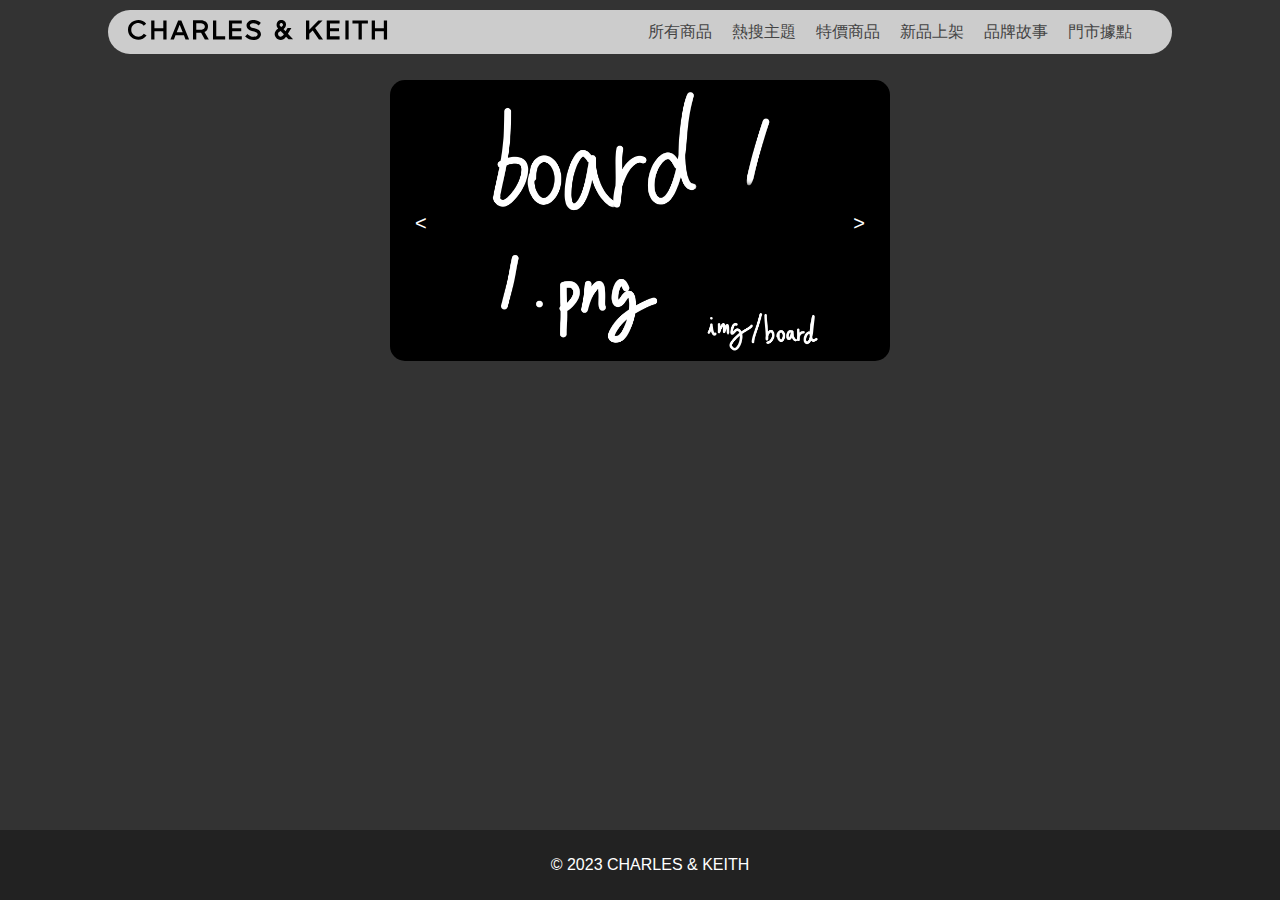
==== index.html @ c6e191f8 "Add files via upload" ====
<!DOCTYPE html>
<html>
<head>
  <title>Charles & Keith</title>
  <link rel="stylesheet" href="/style.css">
</head>
<body>
    <header>
        <div class="header-content">
          <a href="/index.html">
            <img src="/img/logo.svg" alt="CHARLES & KEITH Logo">
          </a>
          <nav>
            <ul>
                <li class="dropdown"> 
                    <a href="/所有商品/">所有商品</a>
                    <ul class="dropdown-content">
                      <li><a href="/所有商品?category=首飾">首飾</a></li>
                      <li><a href="/所有商品?category=包款">包款</a></li>
                      <li><a href="/所有商品?category=鞋類">鞋類</a></li>
                    </ul>
                  </li>
              <li><a href="/熱搜主題/">熱搜主題</a></li>
              <li><a href="/特價商品/">特價商品</a></li>
              <li><a href="/新品上架/">新品上架</a></li>
              <li class="dropdown"> 
                <a href="/品牌故事/">品牌故事</a>
                <ul class="dropdown-content">
                  <li><a href="/品牌故事/">介紹</a></li>
                  <li><a href="/指導老師/">指導老師</a></li>
                </ul>
              </li>
              <li><a href="/門市據點/">門市據點</a></li>
              <li><a href=""></a></li>
            </ul>
          </nav>
          <div class="burger">
            <div class="bar"></div>
            <div class="bar"></div>
            <div class="bar"></div>
          </div>
        </div>
      </header>
  <main>
    <div class="image-container">
      <img src="/img/board/1.png" alt="board 1">
      <div class="text-overlay">
      </div>
      <button class="prev">&lt;</button>
      <button class="next">&gt;</button>
    </div>
  </main>
  <footer>
    <p>&copy; 2023 CHARLES & KEITH</p>
  </footer>
  <script src="/script.js"></script>
</body>
</html>
---- style.css ----
/* 選擇 body 元素 */
body {
    font-family: Arial, sans-serif; /* 設定字體為 Arial，如果使用者沒有 Arial 字體，則使用 sans-serif */
    margin: 0; /* 設定外邊距為 0 */
    background-color: #333; /* 設定背景顏色為 #333 */
    color: #fff; /* 設定文字顏色為白色 */
}

/* 選擇 header 元素 */
header {
    background-color: #ccc; /* 設定背景顏色為 #ccc */
    padding: 10px 20px; /* 設定內邊距為上下 10px、左右 20px */
    border-radius: 150px; /* 設定圓角為 999px，使其呈現圓形 */
    width: 80%; /* 設定寬度為 80% */
    position: absolute; /* 使用絕對定位 */
    top: 10px; /* 距離頂部 10px */
    left: 50%; /* 水平置中 */
    transform: translateX(-50%); /* 修正水平置中偏移 */
    display: flex; /* 使用 flexbox 排版 */
    align-items: center; /* 垂直置中 */
    justify-content: center; /* 確保內容水平居中 */
    z-index: 10; /* 設定 header 的 z-index */
}

/* 選擇 class 為 header-content 的元素 */
.header-content {
    display: flex; /* 使用 flexbox 排版 */
    justify-content: space-between; /* 將 logo 和導覽列分開 */
    align-items: center; /* 垂直置中 */
    width: 100%; /* 確保 header-content 佔據 header 的整個寬度 */
}

/* 選擇 nav 元素下的 ul 元素 */
nav ul {
    list-style: none; /* 移除項目符號 */
    padding: 0; /* 設定內邊距為 0 */
    margin: 0; /* 設定外邊距為 0 */
    display: inline-flex; /* 使用 inline-flex 保持水平排列 */
    align-items: center; /* 垂直置中 */
    border-radius: 15px; /* 設定圓角為 15px */
}

/* 選擇 nav 元素下的 li 元素 */
nav li {
    margin-left: 20px; /* 調整項目之間的間距 */
}

/* 選擇 nav 元素下的 a 元素 */
nav a {
    text-decoration: none; /* 移除連結底線 */
    color: #444; /* 設定文字顏色為 #444 */
}

/* 選擇 class 為 dropdown 的元素 */
.dropdown {
    position: relative; /* 設定相對定位，以便下拉選單可以相對於它定位 */
    display: inline-block; /* 將 dropdown 項目設定為 inline-block，以便它可以包含下拉選單 */
}

/* 選擇 class 為 dropdown-content 的元素 */
.dropdown-content {
    display: none; /* 預設隱藏下拉選單 */
    position: absolute; /* 使用絕對定位 */
    background-color: #ccc; /* 設定背景顏色為 #333 */
    color: #000;
    min-width: 160px; /* 設定最小寬度為 160px */
    box-shadow: 0px 8px 16px 0px rgba(0,0,0,0.2); /* 設定陰影效果 */
    z-index: 1; /* 確保下拉選單顯示在其他元素上方 */
}

/* 選擇 class 為 dropdown-content 的元素下的 a 元素 */
.dropdown-content a {
    color: 000; /* 設定文字顏色為白色 */
    padding: 5px 5px; /* 設定內邊距為上下 12px、左右 16px */
    text-decoration: none; /* 移除連結底線 */
    display: block; /* 將下拉選單項目設定為 block 元素，以便它們可以佔據整行 */
}

/* 滑鼠懸停在 dropdown 項目上時 */
.dropdown:hover .dropdown-content {
    display: block; /* 顯示下拉選單 */
    border-radius: 15px; /* 設定圓角為 15px */
}

/* 選擇 class 為 image-container 的元素 */
.image-container {
    position: relative; /* 設定相對定位 */
    width: 500px; /* 設定寬度為 500px */
    margin: 80px auto 20px; /* 設定外邊距為上下 100px、左右 auto，底部 20px */
    text-align: center; /* 設定文字水平居中 */
}

/* 選擇 class 為 image-container 的元素下的 img 元素 */
.image-container img {
    width: 100%; /* 設定寬度為 100% */
    height: auto; /* 設定高度為 auto，保持圖片比例 */
    border-radius: 15px; /* 設定圓角為 15px */
}

/* 選擇 class 為 text-overlay 的元素 */
.text-overlay {
    position: absolute; /* 使用絕對定位 */
    top: 50%; /* 距離頂部 50% */
    left: 50%; /* 距離左側 50% */
    transform: translate(-50%, -50%); /* 將元素的中心點移動到父元素的中心點 */
    color: white; /* 設定文字顏色為白色 */
}

/* 選擇 class 為 prev 和 next 的元素 */
.prev, .next {
    position: absolute; /* 使用絕對定位 */
    top: 50%; /* 距離頂部 50% */
    transform: translateY(-50%); /* 將元素垂直居中 */
    background-color: rgba(0, 0, 0, 0.5); /* 設定背景顏色為半透明黑色 */
    color: white; /* 設定文字顏色為白色 */
    border: none; /* 移除邊框 */
    padding: 10px 15px; /* 設定內邊距為上下 10px、左右 15px */
    font-size: 20px; /* 設定字體大小為 20px */
    cursor: pointer; /* 設定滑鼠游標為 pointer */
}

/* 選擇 class 為 prev 的元素 */
.prev {
    left: 10px; /* 距離左側 10px */
}

/* 選擇 class 為 next 的元素 */
.next {
    right: 10px; /* 距離右側 10px */
}

/* 選擇 footer 元素 */
footer {
    background-color: #222; /* 設定背景顏色為 #222 */
    text-align: center; /* 設定文字水平居中 */
    padding: 10px; /* 設定內邊距為 10px */
    position: fixed; /* 使用固定定位 */
    bottom: 0; /* 距離底部 0px */
    width: 100%; /* 設定寬度為 100% */
}

.burger {
    display: none; /* 預設隱藏 burger menu */
    cursor: pointer;
    position: relative;
    width: 30px;
    height: 20px;
  }
  
  .bar {
    background-color: #444;
    height: 3px;
    width: 100%;
    margin: 4px 0;
    border-radius: 2px;
  }
  
  @media (max-width: 1000px) {
    nav ul {
      display: block;
      position: fixed;
      top: 40px;
      right: 1px;
      width: 16.666%; /* 設定 width 為 100% */
      background-color: #ccc;
      padding: 15px 20px; /* 設定內邊距為上下 12px、左右 16px */

    }
    
    nav li {
        margin-top: 15px; /* 將項目之間的間距調整為 5px */
      }
    
    .dropdown-content {
      position: static;
      display: none;
      background-color: #ccc;
      color: #fff;
    }
  
    .burger {
      display: block;
    }
  }
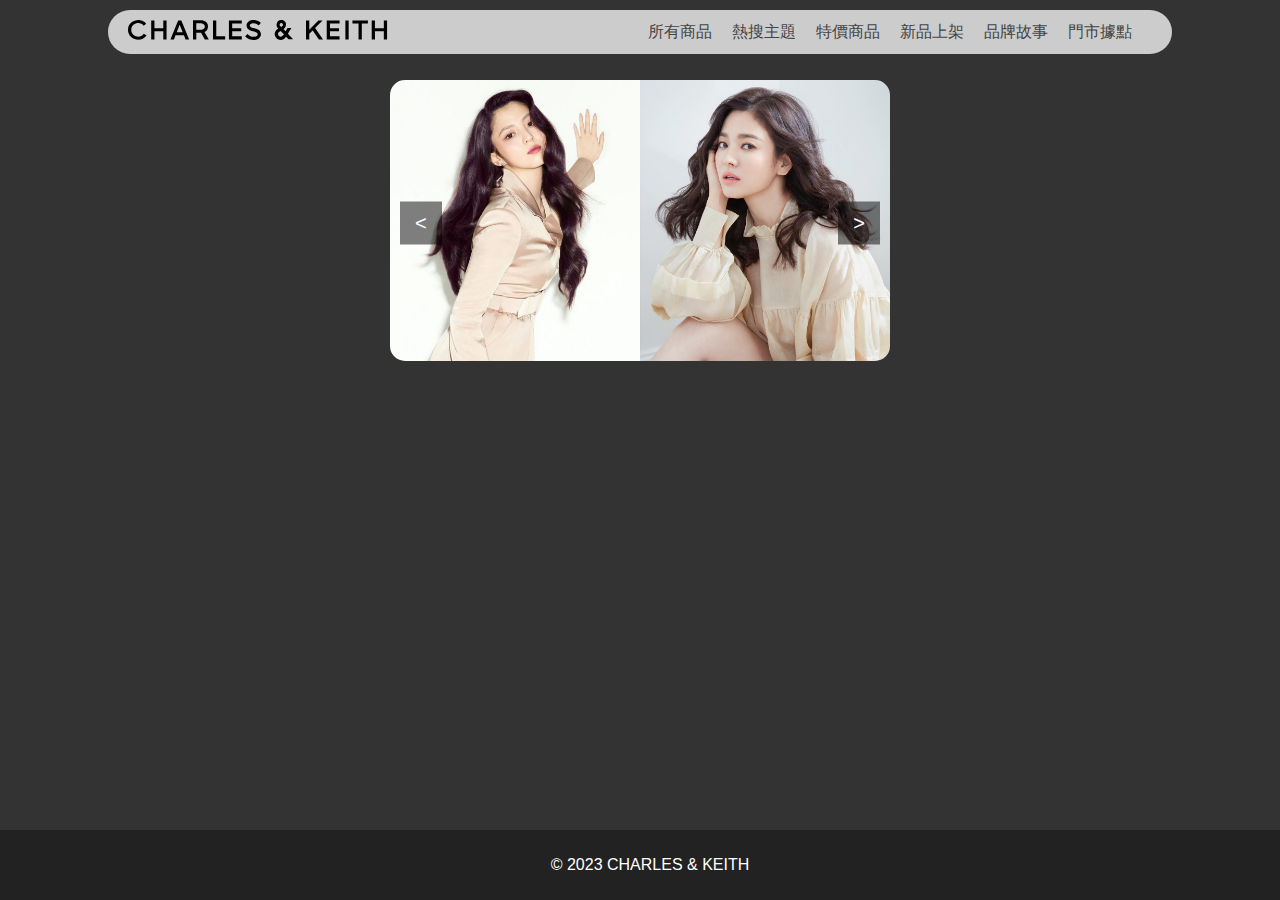
==== commit 4f195b15: "Add files via upload" ====
--- a/index.html
+++ b/index.html
@@ -15,9 +15,9 @@
                 <li class="dropdown"> 
                     <a href="/所有商品/">所有商品</a>
                     <ul class="dropdown-content">
-                      <li><a href="/所有商品?category=首飾">首飾</a></li>
-                      <li><a href="/所有商品?category=包款">包款</a></li>
-                      <li><a href="/所有商品?category=鞋類">鞋類</a></li>
+                      <li class="addli"><a href="/所有商品?category=首飾">首飾</a></li>
+                      <li class="addli"><a href="/所有商品?category=包款">包款</a></li>
+                      <li class="addli"><a href="/所有商品?category=鞋類">鞋類</a></li>
                     </ul>
                   </li>
               <li><a href="/熱搜主題/">熱搜主題</a></li>
@@ -26,8 +26,8 @@
               <li class="dropdown"> 
                 <a href="/品牌故事/">品牌故事</a>
                 <ul class="dropdown-content">
-                  <li><a href="/品牌故事/">介紹</a></li>
-                  <li><a href="/指導老師/">指導老師</a></li>
+                  <li><a class="addli" href="/品牌故事/">介紹</a></li>
+                  <li><a class="addli" href="/指導老師/">指導老師</a></li>
                 </ul>
               </li>
               <li><a href="/門市據點/">門市據點</a></li>
--- a/style.css
+++ b/style.css
@@ -45,6 +45,26 @@
     margin-left: 20px; /* 調整項目之間的間距 */
 }
 
+
+	 @media screen and (max-width : 1000px) {
+	 
+
+nav li {
+    margin-left: 0px; /* 調整項目之間的間距 */
+}
+	 
+
+	 }
+	 
+	 
+	 
+.addli {
+	margin-top: 0px;
+	font-size: 15px;
+    }
+
+
+
 /* 選擇 nav 元素下的 a 元素 */
 nav a {
     text-decoration: none; /* 移除連結底線 */
@@ -59,19 +79,34 @@
 
 /* 選擇 class 為 dropdown-content 的元素 */
 .dropdown-content {
-    display: none; /* 預設隱藏下拉選單 */
-    position: absolute; /* 使用絕對定位 */
-    background-color: #ccc; /* 設定背景顏色為 #333 */
+	display: none; /* 預設隱藏下拉選單 */
+	position: absolute; /* 使用絕對定位 */
+	background-color: #ccc; /* 設定背景顏色為 #333 */
+	color: #000;
+	min-width: 100px; /* 設定最小寬度為 160px */
+	box-shadow: 0px 8px 16px 0px rgba(0,0,0,0.2); /* 設定陰影效果 */
+	z-index: 1; /* 確保下拉選單顯示在其他元素上方
+	 */
+
+}
+	 @media screen and (max-width : 800px) {
+.dropdown-content {
+    display: none;
+    position: absolute;
+    background-color: #ccc;
     color: #000;
-    min-width: 160px; /* 設定最小寬度為 160px */
-    box-shadow: 0px 8px 16px 0px rgba(0,0,0,0.2); /* 設定陰影效果 */
-    z-index: 1; /* 確保下拉選單顯示在其他元素上方 */
-}
+    min-width: 60px;
+    box-shadow: 0px 8px 16px 0px rgba(0, 0, 0, 0.2);
+    z-index: 1;
+}
+
+}
+
 
 /* 選擇 class 為 dropdown-content 的元素下的 a 元素 */
 .dropdown-content a {
     color: 000; /* 設定文字顏色為白色 */
-    padding: 5px 5px; /* 設定內邊距為上下 12px、左右 16px */
+    padding: 5px 0px; /* 設定內邊距為上下 12px、左右 16px */
     text-decoration: none; /* 移除連結底線 */
     display: block; /* 將下拉選單項目設定為 block 元素，以便它們可以佔據整行 */
 }
@@ -148,11 +183,12 @@
   }
   
   .bar {
-    background-color: #444;
-    height: 3px;
-    width: 100%;
-    margin: 4px 0;
-    border-radius: 2px;
+	background-color: #444;
+	height: 3px;
+	width: 100%;
+	margin: 4px 0;
+	border-radius: 2px;
+
   }
   
   @media (max-width: 1000px) {
@@ -164,6 +200,7 @@
       width: 16.666%; /* 設定 width 為 100% */
       background-color: #ccc;
       padding: 15px 20px; /* 設定內邊距為上下 12px、左右 16px */
+	  	text-align: center;
 
     }
     
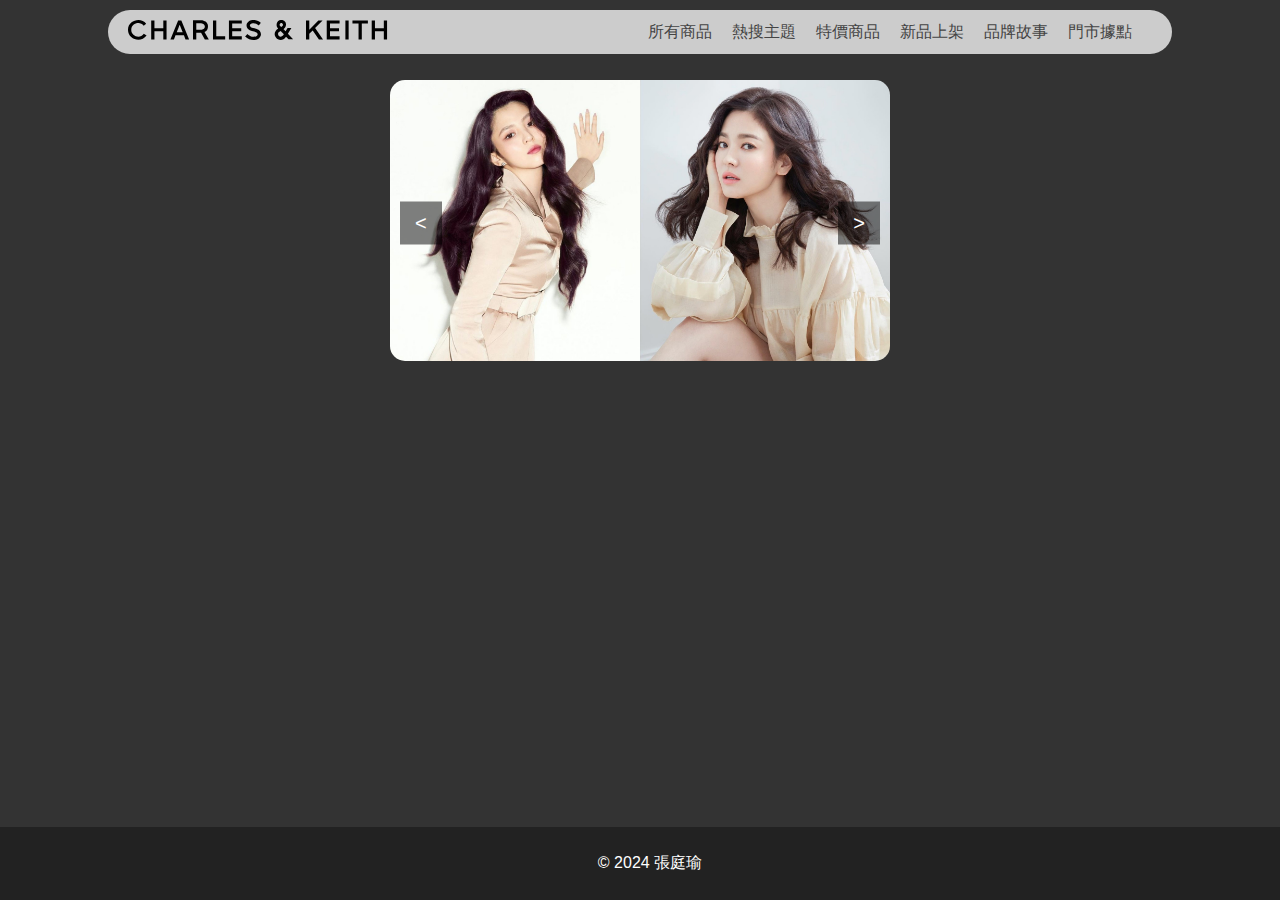
==== commit 3e2ad34c: "更新 index.html" ====
--- a/index.html
+++ b/index.html
@@ -26,8 +26,8 @@
               <li class="dropdown"> 
                 <a href="/品牌故事/">品牌故事</a>
                 <ul class="dropdown-content">
-                  <li><a class="addli" href="/品牌故事/">介紹</a></li>
-                  <li><a class="addli" href="/指導老師/">指導老師</a></li>
+                  <li class="addli"><a href="/品牌故事/">介紹</a></li>
+                  <li class="addli"><a href="/指導老師/">指導老師</a></li>
                 </ul>
               </li>
               <li><a href="/門市據點/">門市據點</a></li>
@@ -51,8 +51,8 @@
     </div>
   </main>
   <footer>
-    <p>&copy; 2023 CHARLES & KEITH</p>
+    <p>&copy; 2024 張庭瑜</p>
   </footer>
   <script src="/script.js"></script>
 </body>
-</html>+</html>
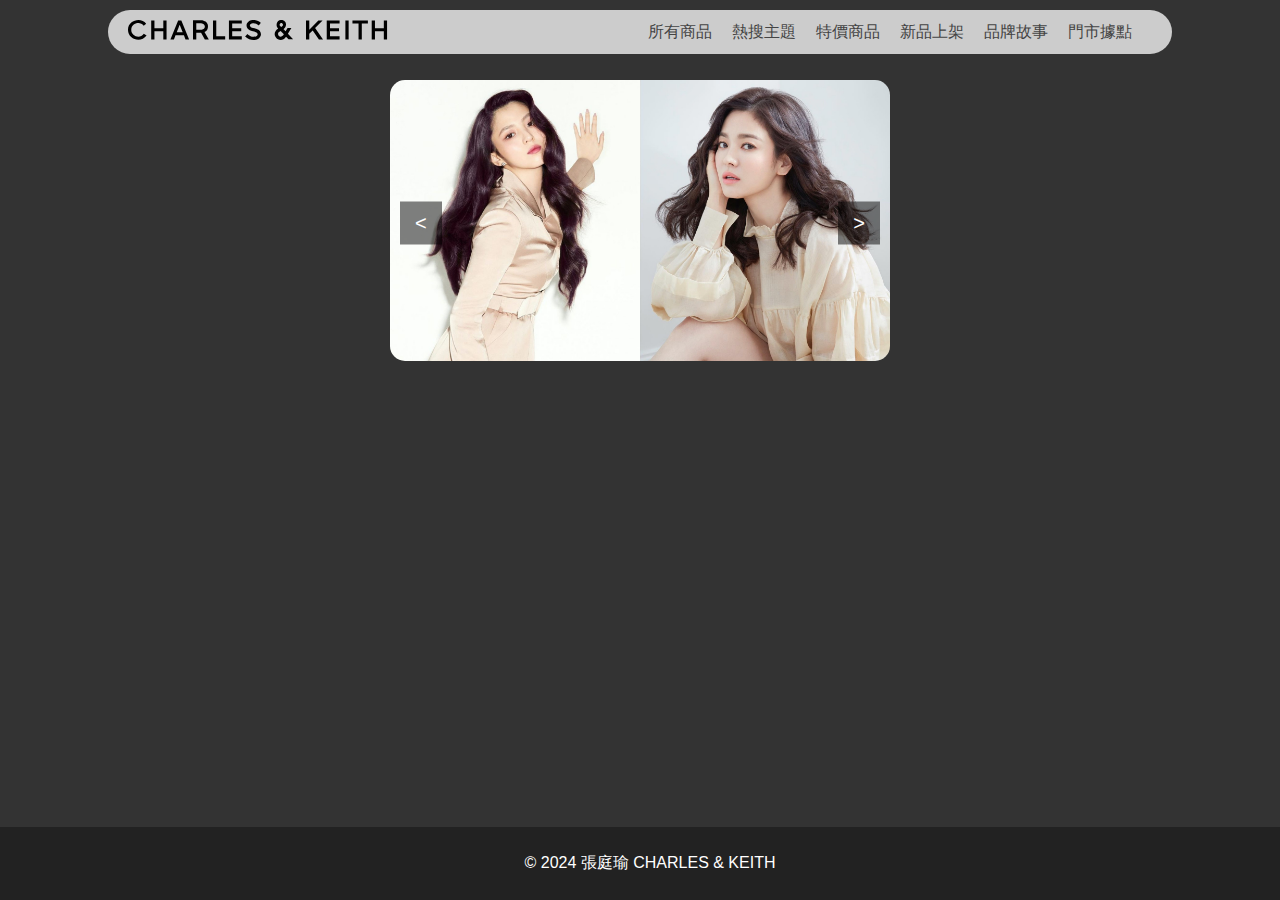
==== commit fa8e19e4: "更新 index.html" ====
--- a/index.html
+++ b/index.html
@@ -51,7 +51,7 @@
     </div>
   </main>
   <footer>
-    <p>&copy; 2024 張庭瑜</p>
+    <p>&copy; 2024 張庭瑜 CHARLES & KEITH</p>
   </footer>
   <script src="/script.js"></script>
 </body>
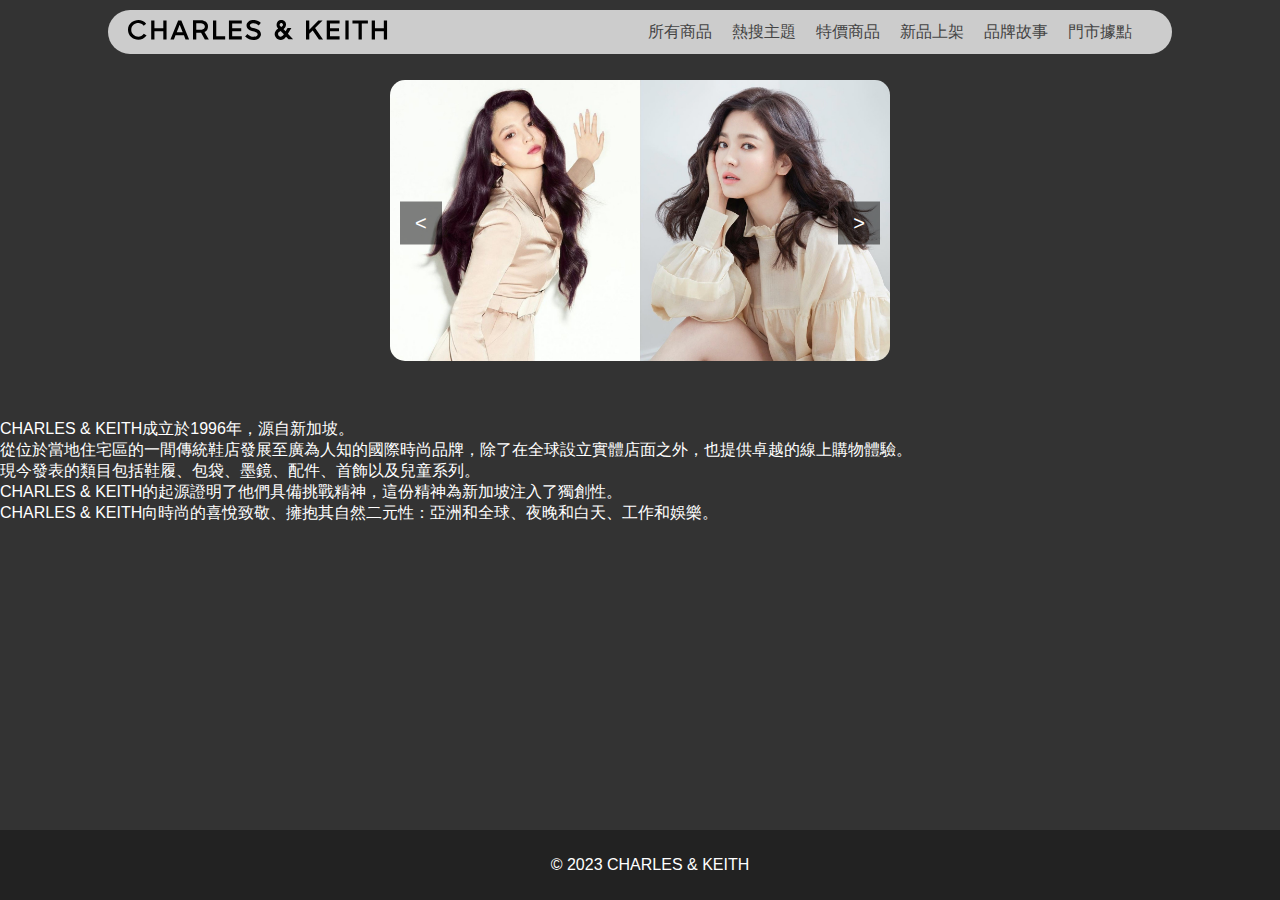
==== commit e6f9b6ba: "Add files via upload" ====
--- a/index.html
+++ b/index.html
@@ -26,8 +26,8 @@
               <li class="dropdown"> 
                 <a href="/品牌故事/">品牌故事</a>
                 <ul class="dropdown-content">
-                  <li class="addli"><a href="/品牌故事/">介紹</a></li>
-                  <li class="addli"><a href="/指導老師/">指導老師</a></li>
+                  <li><a class="addli" href="/品牌故事/">介紹</a></li>
+                  <li><a class="addli" href="/指導老師/">指導老師</a></li>
                 </ul>
               </li>
               <li><a href="/門市據點/">門市據點</a></li>
@@ -49,10 +49,16 @@
       <button class="prev">&lt;</button>
       <button class="next">&gt;</button>
     </div>
+  </br>
+    <p>CHARLES & KEITH成立於1996年，源自新加坡。</br>
+      從位於當地住宅區的一間傳統鞋店發展至廣為人知的國際時尚品牌，除了在全球設立實體店面之外，也提供卓越的線上購物體驗。</br>
+      現今發表的類目包括鞋履、包袋、墨鏡、配件、首飾以及兒童系列。</br>
+      CHARLES & KEITH的起源證明了他們具備挑戰精神，這份精神為新加坡注入了獨創性。</br>
+      CHARLES & KEITH向時尚的喜悅致敬、擁抱其自然二元性：亞洲和全球、夜晚和白天、工作和娛樂。</p>
   </main>
   <footer>
-    <p>&copy; 2024 張庭瑜 CHARLES & KEITH</p>
+    <p>&copy; 2023 CHARLES & KEITH</p>
   </footer>
   <script src="/script.js"></script>
 </body>
-</html>
+</html>